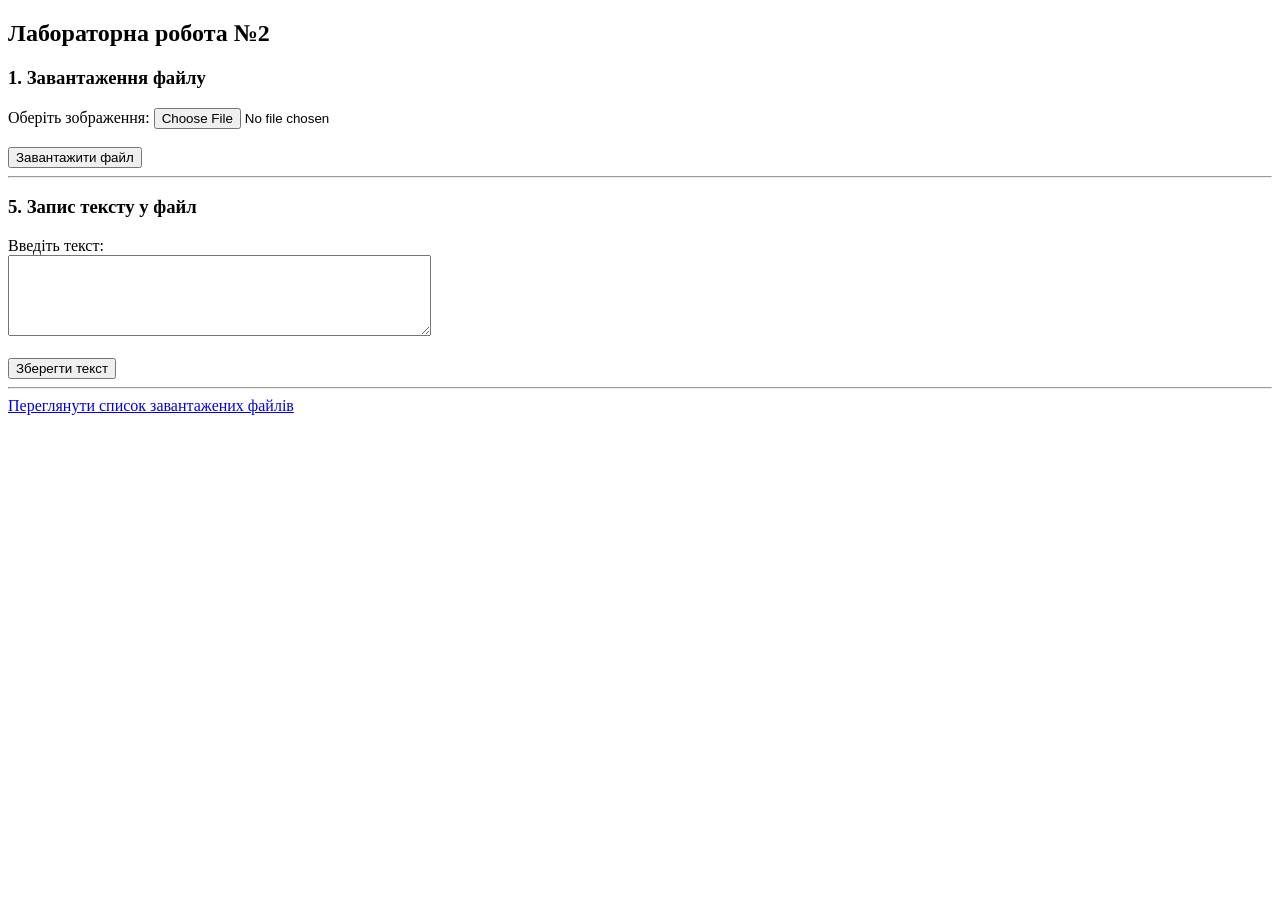
==== public/lab2/index.html @ a081f6ad "Add PHP lab 2" ====
<!DOCTYPE html>
<html lang="uk">
<head>
    <meta charset="UTF-8">
    <title>Робота з файлами</title>
</head>
<body>

    <h2>Лабораторна робота №2</h2>

    <h3>1. Завантаження файлу</h3>

    <form action="process.php" method="post" enctype="multipart/form-data">

        <label for="file">Оберіть зображення:</label>
        <input type="file" id="file" name="file" accept=".png,.jpg,.jpeg">

        <br><br>

        <input type="submit" value="Завантажити файл">

    </form>

    <hr>

    <h3>5. Запис тексту у файл</h3>

    <form action="text.php" method="post">

        <label for="text">Введіть текст:</label>
        <br>
        <textarea id="text" name="text" rows="5" cols="50"></textarea>

        <br><br>

        <input type="submit" value="Зберегти текст">

    </form>

    <hr>

    <a href="list.php">Переглянути список завантажених файлів</a>

</body>
</html>
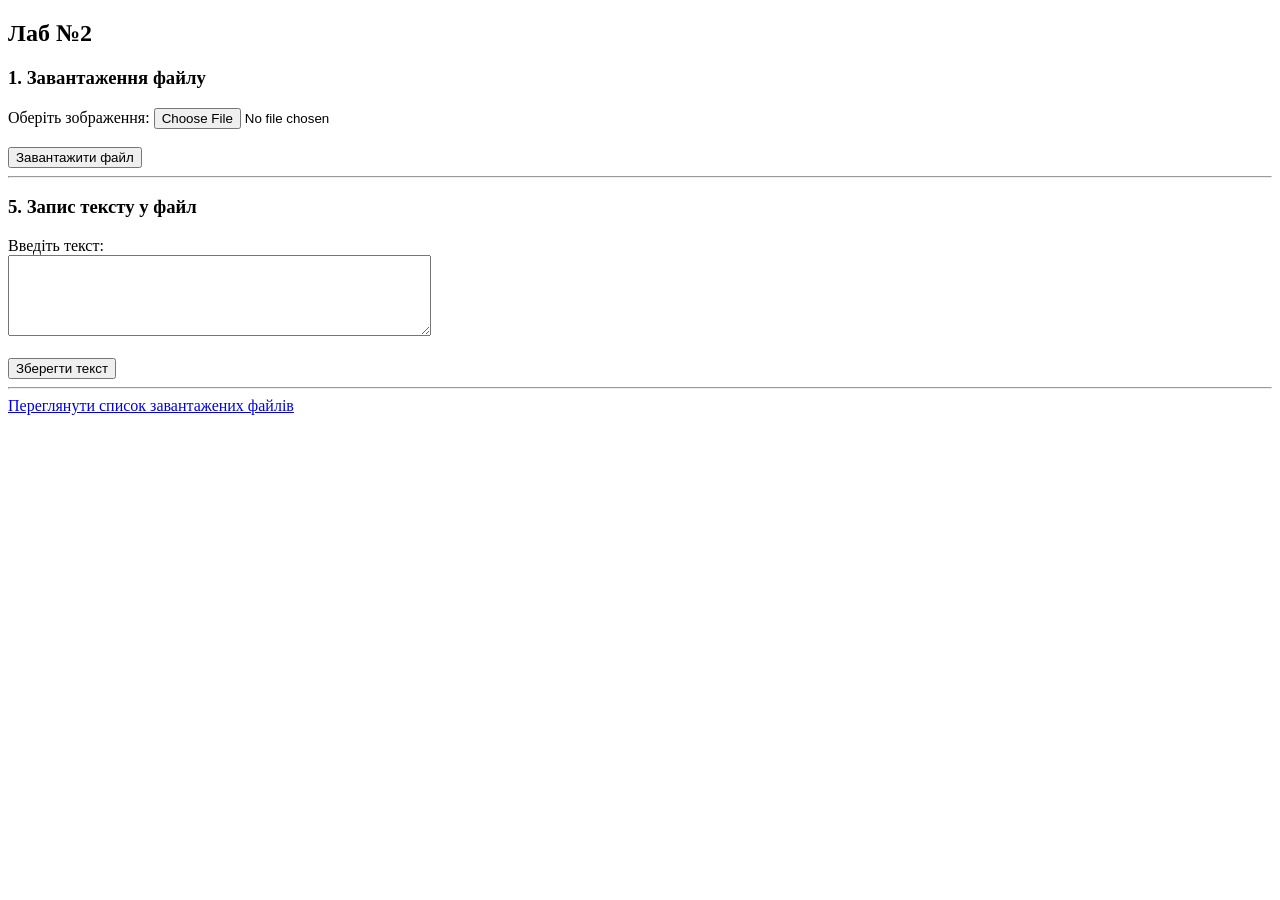
==== commit 7525e140: "Лабораторна: ООП в PHP, банківські рахунки" ====
--- a/public/lab2/index.html
+++ b/public/lab2/index.html
@@ -6,7 +6,7 @@
 </head>
 <body>
 
-    <h2>Лабораторна робота №2</h2>
+    <h2>Лаб №2</h2>
 
     <h3>1. Завантаження файлу</h3>
 
